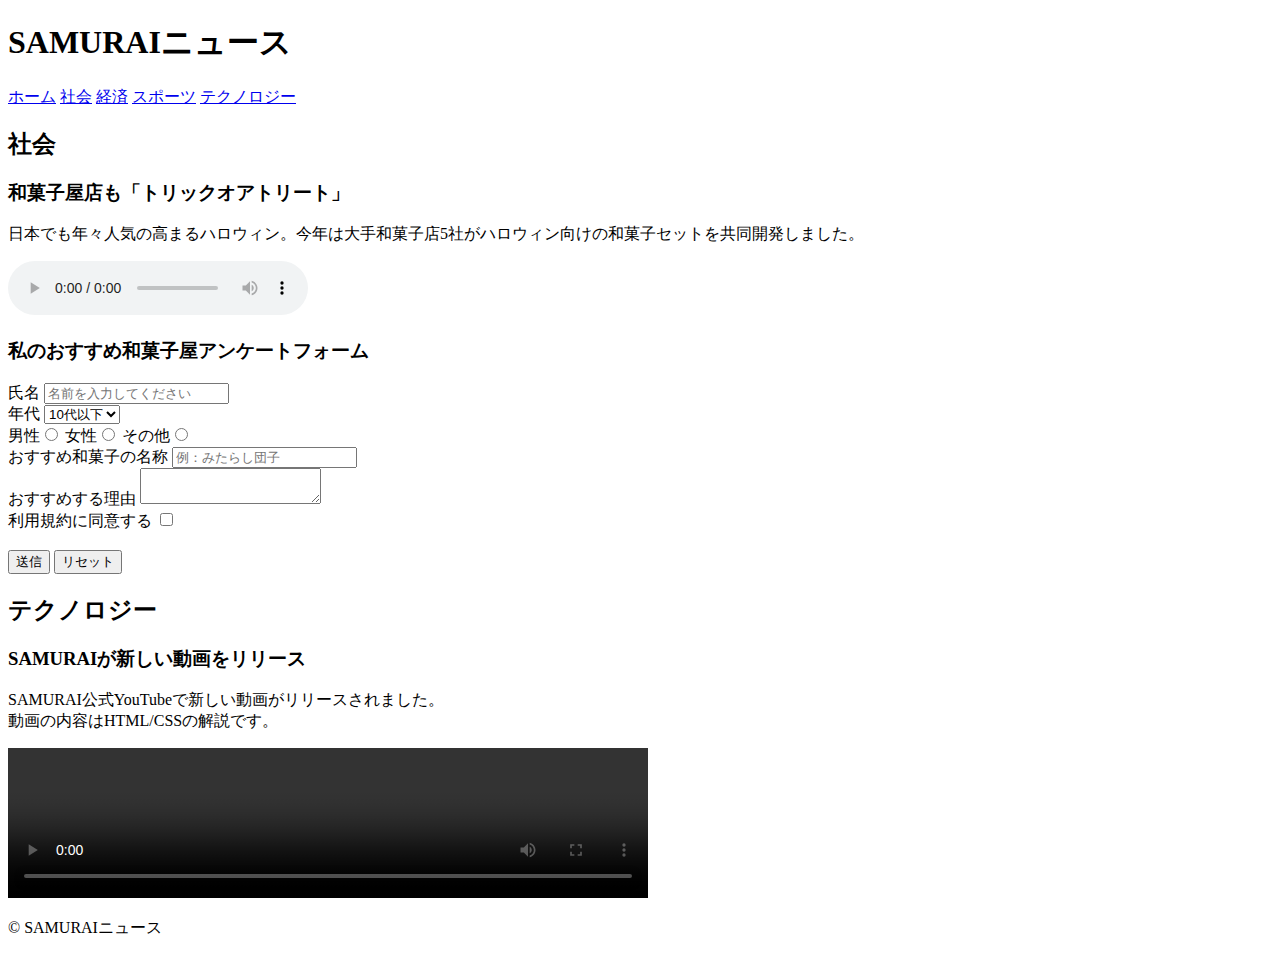
==== kadai_008/kadai_008.html @ cb6e54da "Add files via upload" ====
<!DOCTYPE html>
<html>
  <meta charset="utf-8">
  <head>
    <title>８章課題</title>
    <meta name="description" content="このページは８章の課題です。">
  </head>
  <body>
    <header>
      <h1>SAMURAIニュース</h1>
      <nav>
        <a href="https://www.sejuku.net/">ホーム</a>
        <a href="https://www.sejuku.net/">社会</a>
        <a href="https://www.sejuku.net/">経済</a>
        <a href="https://www.sejuku.net/">スポーツ</a>
        <a href="https://www.sejuku.net/">テクノロジー</a>
      </nav>
      <main>
        <article>
          <section>
            <h2>社会</h2>
            <h3>和菓子屋店も「トリックオアトリート」</h3>
            <P>日本でも年々人気の高まるハロウィン。今年は大手和菓子店5社がハロウィン向けの和菓子セットを共同開発しました。</P>
            <audio scr="ichi.mp3" controls></audio>
            <h3>私のおすすめ和菓子屋アンケートフォーム</h3>
            <form>
              <label>氏名</label>
              <input type="text" placeholder="名前を入力してください">
              <br>

              <label>年代</label>
              <select>
                <option>10代以下</option>
                <option>20代</option>
                <option>30代</option>
                <option>40代以上</option>
             </select>
             <br>

             <label>男性</label><input type="radio" name="gender">
             <label>女性</label><input type="radio" name="gender">
             <label>その他</label><input type="radio" name="gender">
             <br>

             <label>おすすめ和菓子の名称</label>
             <input type="text" placeholder="例：みたらし団子">
             <br>

             <label>おすすめする理由</label>
             <textarea></textarea>
             <br>

             <label>利用規約に同意する</label>
             <input type="checkbox">
             <br>
             <br>

             <input type="submit" value="送信">
             <input type="reset" value="リセット">
            </form>
          </section>

          <section>
            <h2>テクノロジー</h2>
            <h3>SAMURAIが新しい動画をリリース</h3>
            <p>SAMURAI公式YouTubeで新しい動画がリリースされました。<br>動画の内容はHTML/CSSの解説です。</p>

            <video scr="https://www.youtube.com/embed/2JLiGSUohEo" controls width="640"></video>
            <p>&copy; SAMURAIニュース</p>

          </section>
        </article>
      </main>
    </header>
  </body>
</html>
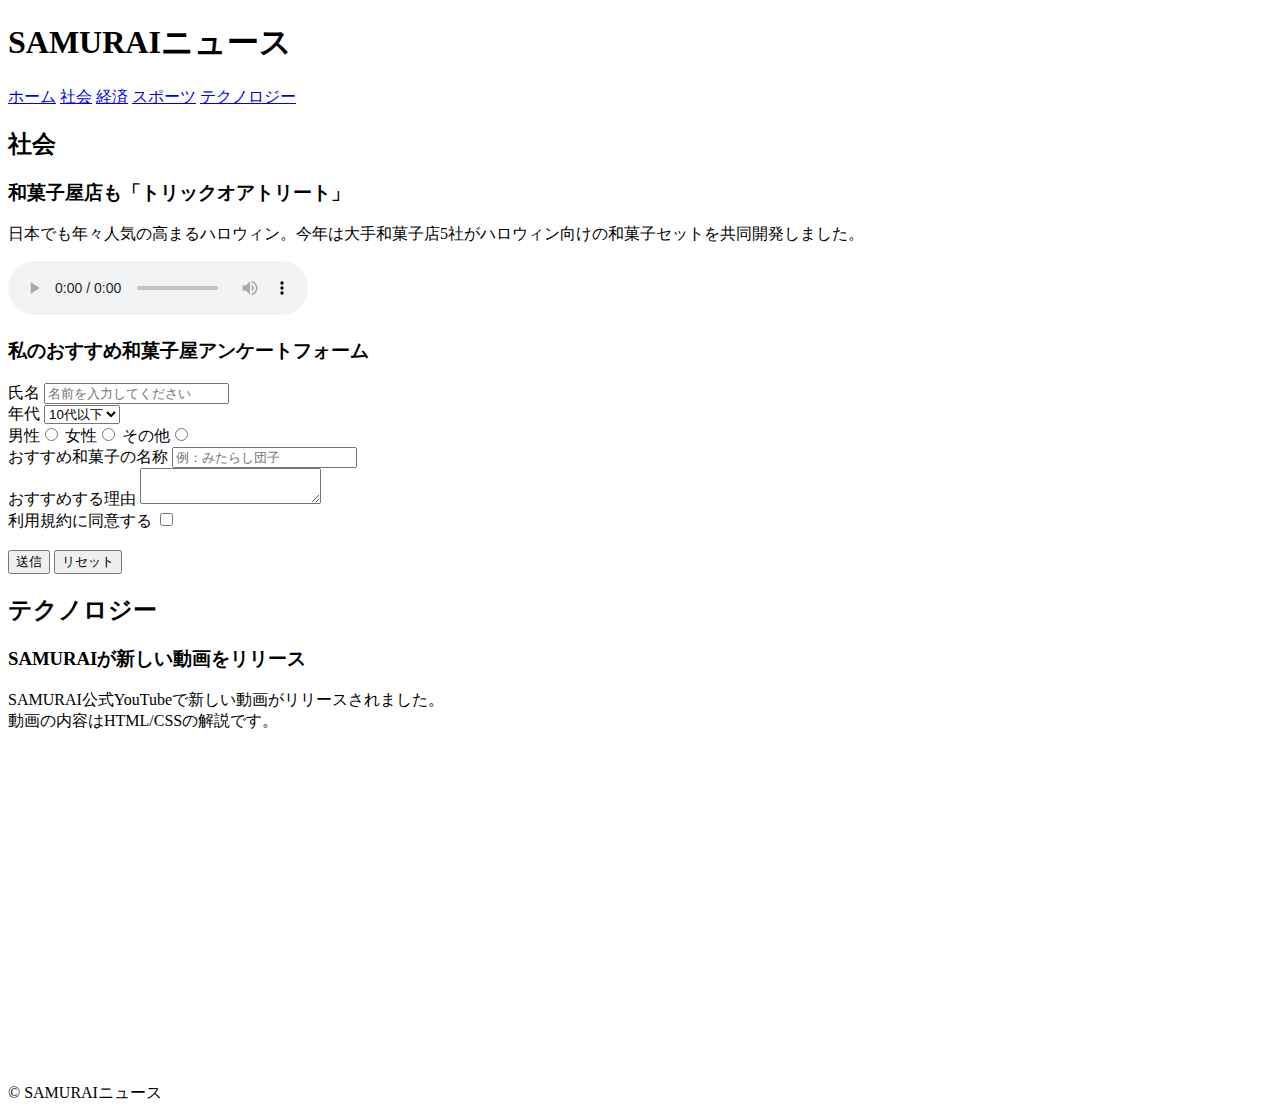
==== commit e6e21eed: "Add files via upload" ====
--- a/kadai_008/kadai_008.html
+++ b/kadai_008/kadai_008.html
@@ -21,7 +21,7 @@
             <h2>社会</h2>
             <h3>和菓子屋店も「トリックオアトリート」</h3>
             <P>日本でも年々人気の高まるハロウィン。今年は大手和菓子店5社がハロウィン向けの和菓子セットを共同開発しました。</P>
-            <audio scr="ichi.mp3" controls></audio>
+            <audio src="ichi.mp3" controls></audio>
             <h3>私のおすすめ和菓子屋アンケートフォーム</h3>
             <form>
               <label>氏名</label>
@@ -65,7 +65,7 @@
             <h3>SAMURAIが新しい動画をリリース</h3>
             <p>SAMURAI公式YouTubeで新しい動画がリリースされました。<br>動画の内容はHTML/CSSの解説です。</p>
 
-            <video scr="https://www.youtube.com/embed/2JLiGSUohEo" controls width="640"></video>
+            <iframe width="560" height="315" src="https://www.youtube.com/embed/2JLiGSUohEo?si=J8f16jpmN_at2RM1" title="YouTube video player" frameborder="0" allow="accelerometer; autoplay; clipboard-write; encrypted-media; gyroscope; picture-in-picture; web-share" referrerpolicy="strict-origin-when-cross-origin" allowfullscreen></iframe>
             <p>&copy; SAMURAIニュース</p>
 
           </section>
